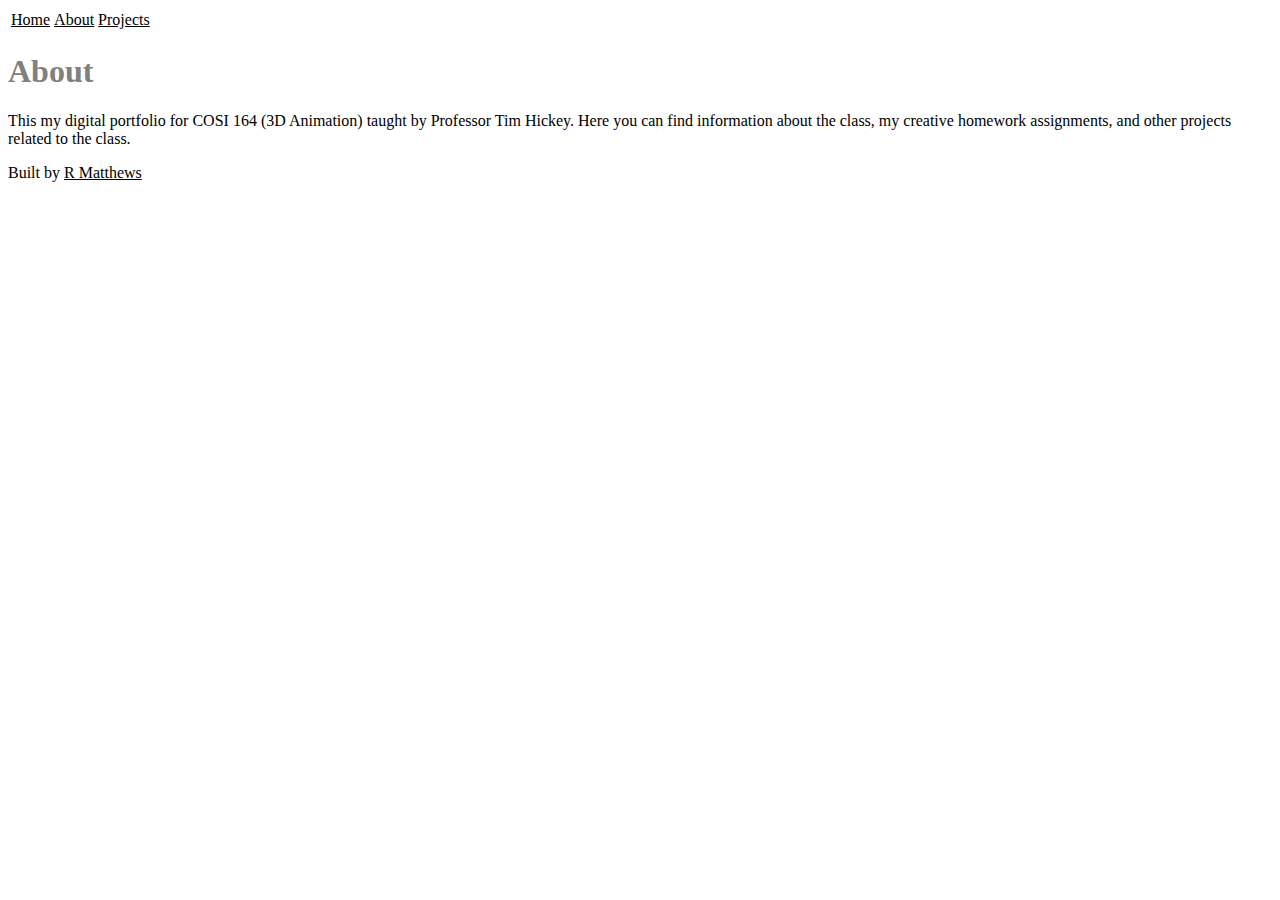
==== about.html @ aaf8ae6a "init commit" ====
<!DOCTYPE html>
<html>
    <head>
        <title>COSI</title>
        <link rel="stylesheet" href="style.css">
    </head>
    <body>
        <div class="navbar">
            <table>
                <tr>
                    <td><a href="index.html">Home</a></td>
                    <td><a href="about.html">About</a></td>
                    <td><a href="projects.html">Projects</a></td>
                </tr>
            </table>
        </div>
        <div class="siteheader">
            <h1>About</h1>
        </div>
        <div>
            <p>This my digital portfolio for COSI 164 (3D Animation) taught by Professor Tim Hickey. Here you can find information about the class, my creative homework assignments, and other projects related to the class.</p>
        </div>
    </body>
    <footer>
        Built by <a href="http://www.rrmatthews.com">R Matthews</a>
    </footer>
</html>
---- style.css ----
body {
    background: white;
}

a {
    color: black;
}

h1, h2, h3 {
    color: grey;
}
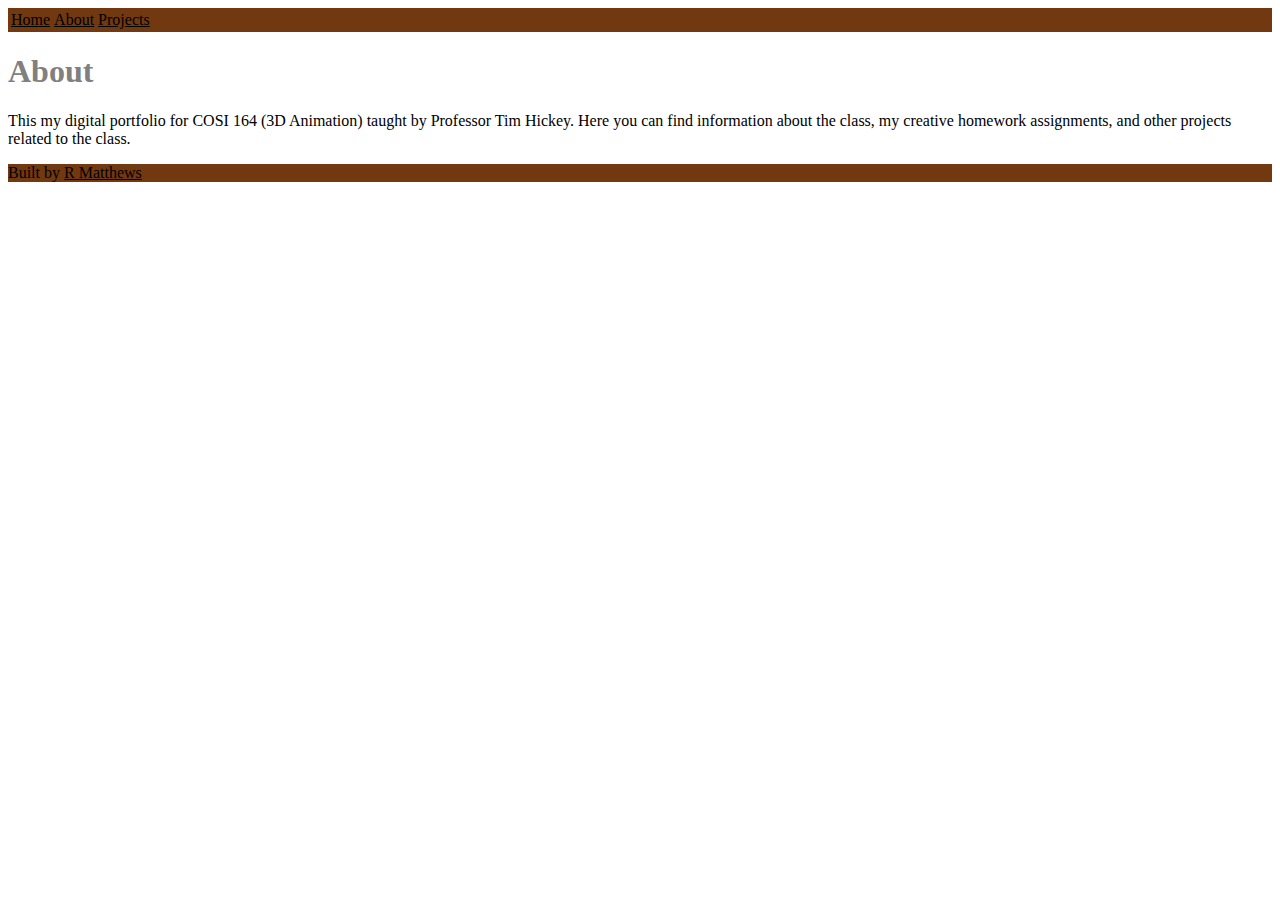
==== commit c55eecf0: "changed head title" ====
--- a/about.html
+++ b/about.html
@@ -1,7 +1,7 @@
 <!DOCTYPE html>
 <html>
     <head>
-        <title>COSI</title>
+        <title>R's 3D Portfolio</title>
         <link rel="stylesheet" href="style.css">
     </head>
     <body>
--- a/style.css
+++ b/style.css
@@ -1,5 +1,9 @@
 body {
     background: white;
+}
+
+.navbar {
+    background: #723911;
 }
 
 a {
@@ -8,4 +12,13 @@
 
 h1, h2, h3 {
     color: grey;
+}
+
+#construction {
+    color: red;
+    text-align: center;
+}
+
+footer {
+    background: #723911;
 }